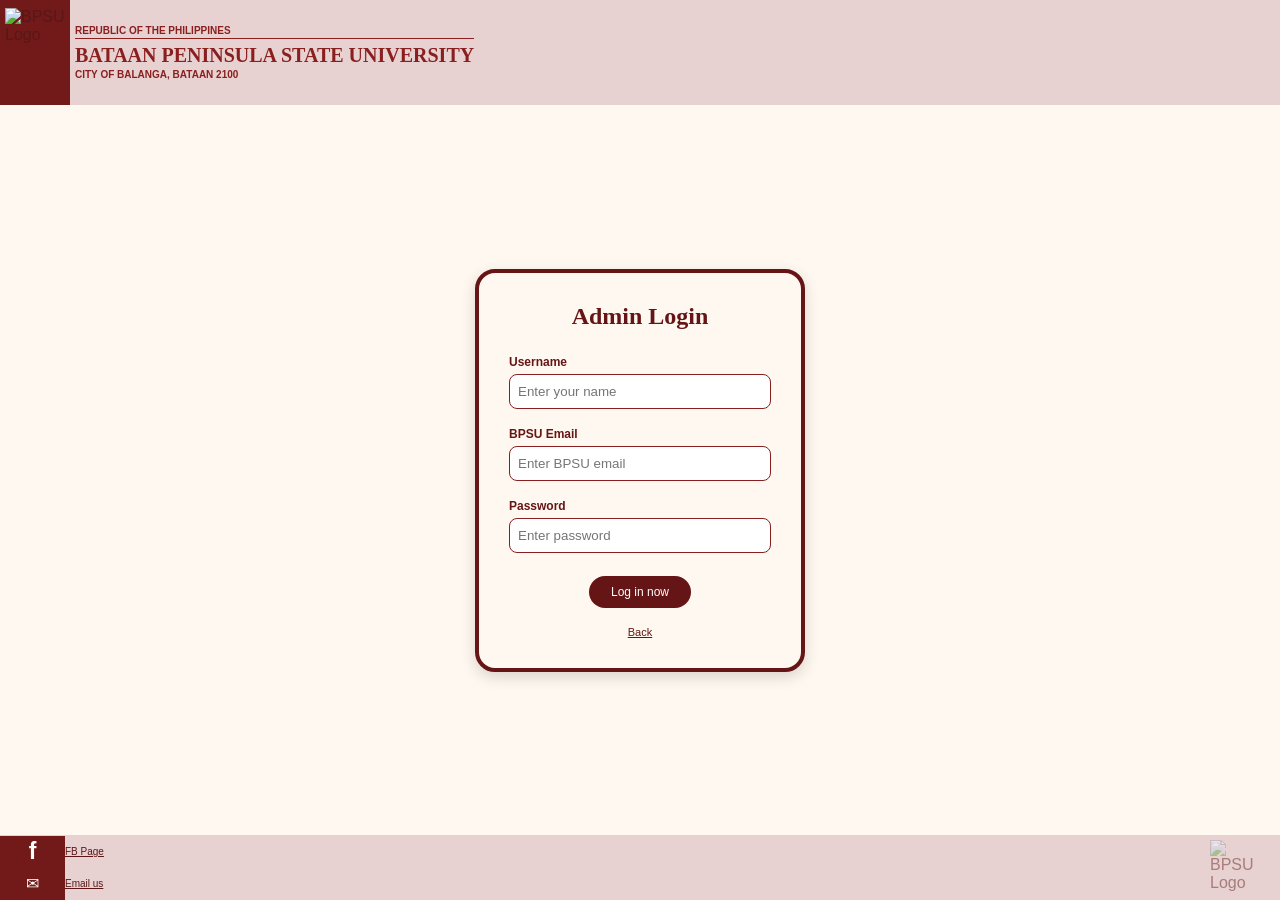
==== admin-dashboard.html @ 8570f318 "Add files via upload" ====
<!DOCTYPE html>
<html lang="en">

<head>

    <meta charset="UTF-8">

    <meta
        name="viewport"
        content="width=device-width, initial-scale=1.0">

    <title>Admin Dashboard - QConnect</title>

    <link rel="stylesheet" href="style.css">

    <style>

        /* =========================
           ADMIN DASHBOARD
        ========================== */

        .admin-hero {

            margin-top: 15px;

            height: 200px;

            background:
                linear-gradient(
                    rgba(75, 25, 25, 0.55),
                    rgba(75, 25, 25, 0.55)
                ),
                url("images/campus.png");

            background-size: 100% auto;

            background-repeat: no-repeat;

            background-position: center center;

            border-top: 6px solid #7c6666;

            border-bottom: 6px solid #7c6666;

            display: flex;

            flex-direction: column;

            justify-content: center;

            padding-left: 25px;

            color: white;

        }


        .admin-hero h2 {

            font-family: Georgia, serif;

            font-size: 18px;

            margin-bottom: 18px;

        }


        .admin-hero p {

            font-family: Georgia, serif;

            font-size: 11px;

            font-weight: bold;

            text-align: center;

            padding: 0 30px;

        }


        /* DASHBOARD BUTTONS */

        .admin-options {

            min-height: 125px;

            background: #fff8f0;

            display: flex;

            justify-content: center;

            align-items: center;

            gap: 40px;

        }


        .admin-options button {

            width: 145px;

            min-height: 42px;

            background: #651515;

            color: white;

            border: none;

            border-radius: 22px;

            font-family: Georgia, serif;

            font-size: 12px;

            text-decoration: underline;

            cursor: pointer;

            padding: 8px 15px;

        }


        .admin-options button:hover {

            background: #4d1010;

        }


        @media (max-width: 600px) {

            .admin-options {

                gap: 20px;

            }


            .admin-options button {

                width: 125px;

                font-size: 11px;

            }

        }

    </style>

</head>


<body>


    <!-- =========================
         HEADER
    ========================== -->

    <header class="top-header">

        <div class="header-left">

            <div class="logo-placeholder">

                <img
                    src="images/bpsu-logo.png"
                    alt="BPSU Logo">

            </div>


            <div class="university-name">

                <p class="republic">
                    REPUBLIC OF THE PHILIPPINES
                </p>

                <h1>
                    BATAAN PENINSULA STATE UNIVERSITY
                </h1>

                <span>
                    CITY OF BALANGA, BATAAN 2100
                </span>

            </div>

        </div>

    </header>



    <!-- =========================
         ADMIN HERO
    ========================== -->

    <main>


        <section class="admin-hero">

            <h2>Welcome Admin!</h2>

<p id="adminWelcomeMessage">
    Please check the queuing students for this day.
</p>
        </section>



        <!-- =========================
             ADMIN OPTIONS
        ========================== -->

        <section class="admin-options">

            <button id="registeredStudentsButton">

                View registered
                <br>
                students

            </button>


            <button id="queuingStudentsButton">

                View queuing
                <br>
                students

            </button>

        </section>


    </main>



        <!-- =========================
         FOOTER
    ========================== -->

    

<footer class="site-footer">

    <div class="contact-section">
        <div class="contact-box">

            <!-- FACEBOOK -->
            <a class="contact-icon"
               href="https://www.facebook.com/share/1C3uCueqKy/"
               target="_blank"
               rel="noopener noreferrer"
               aria-label="BPSU Facebook Page">
                <span class="facebook-f">f</span>
            </a>

            <a class="contact-label"
               href="https://www.facebook.com/share/1C3uCueqKy/"
               target="_blank"
               rel="noopener noreferrer">
                FB Page
            </a>

            <!-- EMAIL -->
            <a class="contact-icon"
               href="mailto:pio_mc@bpsu.edu.ph"
               aria-label="Email BPSU">
                <span class="email-symbol">✉</span>
            </a>

            <a class="contact-label"
               href="mailto:pio_mc@bpsu.edu.ph">
                Email us
            </a>

        </div>
    </div>


        <div class="footer-logo">

            <img
                src="images/bpsu-logo.png"
                alt="BPSU Logo">

        </div>

    </footer>



    <script src="admin-dashboard.js"></script>

</body>

</html>
---- style.css ----
/* =========================================================*
*   GENERAL*
*========================================================= */
* {
    box-sizing: border-box;
    margin: 0;
    padding: 0;
}
html,
body {
    width: 100%;
    min-width: 320px;
}
body {
    font-family: Arial, Helvetica, sans-serif;
    background: #eeeeee;
    color: #5a1717;
}
/* =========================================================*
*   HEADER*
*========================================================= */
.top-header {
    width: 100%;
    height: 105px;
    background: #e8d1d1;
    display: flex;
    align-items: stretch;
    position: relative;
}
/* LEFT SIDE */
.header-left {
    display: flex;
    align-items: center;
    min-width: 0;
}
/* MAROON LOGO PANEL */
.logo-placeholder {
    width: 70px;
    height: 105px;
    background: #721919;
    display: flex;
    align-items: center;
    justify-content: center;
    overflow: hidden;
    flex-shrink: 0;
}
/* BPSU LOGO */
.logo-placeholder img {
    width: 60px;
    height: 90px;
    object-fit: contain;
    display: block;
}
/* UNIVERSITY NAME */
.university-name {
    color: #8a1f1f;
    margin-left: 5px;
    display: flex;
    flex-direction: column;
    justify-content: center;
    flex-shrink: 0;
}
/* REPUBLIC */
.university-name p {
    font-size: 10px;
    font-weight: bold;
}
.republic {
    border-bottom: 1px solid #8a1f1f;
    padding-bottom: 2px;
    margin-bottom: 3px;
}
/* UNIVERSITY TITLE */
.university-name h1 {
    font-family: Georgia, serif;
    font-size: 20px;
    margin: 2px 0;
    white-space: nowrap;
}
/* CITY */
.university-name span {
    font-size: 10px;
    font-weight: bold;
}
/* =========================================================*
*   HEADER LOGIN*
*========================================================= */
.login-button {
    position: absolute;
    top: 23px;
    right: 25px;
    background: #651515;
    color: white;
    border: none;
    border-radius: 15px;
    padding: 7px 20px;
    font-size: 16px;
    font-weight: bold;
    cursor: pointer;
}
.login-button:hover {
    background: #4d1010;
}
/* =========================================================*
*   HERO*
*========================================================= */
.hero {
    width: 100%;
    margin-top: 15px;
    height: 200px;
    background:
        linear-gradient(
            rgba(75, 25, 25, 0.55),
            rgba(75, 25, 25, 0.55)
        ),
        url("images/campus.png");
    background-size: 100% auto;
    background-repeat: no-repeat;
    background-position: center center;
    border-top: 6px solid #7c6666;
    border-bottom: 6px solid #7c6666;
    display: flex;
    align-items: center;
    justify-content: center;
    text-align: center;
}
.hero-overlay {
    color: white;
}
.hero h2 {
    font-family: Georgia, serif;
    font-size: 19px;
    margin-bottom: 35px;
    text-shadow: 1px 1px 4px #333;
}
.hero p {
    font-size: 12px;
}
/* =========================================================*
*   ENROLLMENT ADVISORY*
*========================================================= */
.advisory {
    width: 100%;
    background: #fff8f0;
    text-align: center;
    padding: 18px 10px 25px;
}
.advisory h2 {
    font-family: Georgia, serif;
    font-size: 18px;
    margin-bottom: 5px;
}
.advisory p {
    font-size: 11px;
    line-height: 1.2;
    margin-bottom: 15px;
}
.advisory-buttons {
    display: flex;
    justify-content: center;
    align-items: center;
    gap: 70px;
}
.advisory-buttons button {
    background: #651515;
    color: white;
    border: none;
    border-radius: 18px;
    padding: 8px 17px;
    font-size: 11px;
    cursor: pointer;
}
.advisory-buttons button:hover {
    background: #4d1010;
}
/* =========================================================*
*   FOOTER*
*========================================================= */
footer {
    width: 100%;
    min-height: 65px;
    background: #e8d1d1;
    display: flex;
    justify-content: space-between;
    align-items: center;
    margin: 0;
    padding: 0;
}

/* CONTACT AREA */
.contact-section {
    display: block;
    margin: 0;
    padding: 0;
    background: transparent;
    text-align: left;
    font-family: Arial, Helvetica, sans-serif;
}

.contact-box {
    display: grid;
    grid-template-columns: 65px 100px;
    grid-template-rows: 32px 32px;
    gap: 0;
    margin: 0;
    padding: 0;
}

/* MAROON ICON SQUARES */
.contact-icon {
    width: 65px;
    height: 32px;
    background: #721919;
    color: #ffffff;
    display: flex;
    align-items: center;
    justify-content: center;
    font-size: 16px;
    text-decoration: none;
    margin: 0;
    padding: 0;
}

/* FACEBOOK F */
.facebook-f {
    font-family: Arial, Helvetica, sans-serif;
    font-size: 23px;
    font-weight: bold;
    line-height: 1;
    color: #ffffff;
}

/* EMAIL ICON */
.email-symbol {
    color: #ffffff;
    font-size: 16px;
    line-height: 1;
}

/* CONTACT TEXT */
.contact-section a.contact-label {
    color: #5a1717;
    font-size: 10px;
    text-decoration: underline;
    display: flex;
    align-items: center;
    margin: 0;
    padding: 0;
}

.contact-section a.contact-label:hover {
    color: #8a1f1f;
}

/* FOOTER LOGO: KEEP IT ON THE RIGHT */
.footer-logo {
    width: 55px;
    height: 55px;
    margin: 0 15px 0 0;
    padding: 0;
    display: flex;
    align-items: center;
    justify-content: center;
    overflow: hidden;
    flex-shrink: 0;
}

.footer-logo img {
    width: 55px;
    height: 55px;
    object-fit: contain;
    display: block;
    opacity: 0.45;
}

.login-modal {
    display: none;
    position: fixed;
    top: 0;
    left: 0;
    width: 100%;
    height: 100%;
    background: rgba(50, 20, 20, 0.60);
    justify-content: center;
    align-items: center;
    z-index: 9999;
}
/* WHEN OPEN */
.login-modal.active {
    display: flex;
}
/* MODAL BOX */
.login-modal-box {
    width: 330px;
    height: 180px;
    max-width: calc(100vw - 30px);
    background: #fff8f0;
    border: 4px solid #651515;
    border-radius: 20px;
    position: relative;
    display: flex;
    flex-direction: column;
    justify-content: center;
    align-items: center;
    box-shadow: 0 5px 20px rgba(0, 0, 0, 0.3);
    flex-shrink: 0;
}
/* TITLE */
.login-modal-box h2 {
    font-family: Georgia, serif;
    color: #651515;
    font-size: 20px;
    margin-bottom: 25px;
}
/* ROLE BUTTONS */
.role-buttons {
    display: flex;
    justify-content: center;
    align-items: center;
    gap: 40px;
    flex-shrink: 0;
}
.role-buttons button {
    background: #651515;
    color: white;
    border: none;
    border-radius: 20px;
    padding: 7px 18px;
    font-family: Georgia, serif;
    font-size: 16px;
    text-decoration: underline;
    cursor: pointer;
    white-space: nowrap;
}
.role-buttons button:hover {
    background: #4d1010;
}
/* CLOSE */
.close-modal {
    position: absolute;
    top: 5px;
    right: 10px;
    background: none;
    border: none;
    color: #651515;
    font-size: 24px;
    cursor: pointer;
}
/* =========================================================*
*   LOGIN CHOICE POPUP*
*   USED BY THE CURRENT SCRIPT.JS*
*========================================================= */
.login-choice-overlay {
    position: fixed;
    inset: 0;
    width: 100%;
    height: 100%;
    background: rgba(50, 20, 20, 0.60);
    display: flex;
    align-items: center;
    justify-content: center;
    z-index: 9999;
    padding: 15px;
}
/* CHOICE BOX */
.login-choice-box {
    width: 330px;
    min-height: 180px;
    max-width: calc(100vw - 30px);
    background: #fff8f0;
    border: 4px solid #651515;
    border-radius: 20px;
    padding: 25px;
    position: relative;
    display: flex;
    flex-direction: column;
    align-items: center;
    justify-content: center;
    box-shadow: 0 5px 20px rgba(0, 0, 0, 0.3);
    flex-shrink: 0;
}
/* TITLE */
.login-choice-box h2 {
    font-family: Georgia, serif;
    color: #651515;
    font-size: 20px;
    margin-bottom: 25px;
    white-space: nowrap;
}
/* ADMIN / STUDENT BUTTONS */
.login-choice-box > button:not(.close-choice) {
    width: 170px;
    padding: 7px 18px;
    margin: 5px 0;
    background: #651515;
    color: white;
    border: none;
    border-radius: 20px;
    font-family: Georgia, serif;
    font-size: 16px;
    cursor: pointer;
    white-space: nowrap;
}
.login-choice-box > button:not(.close-choice):hover {
    background: #4d1010;
}
/* CLOSE BUTTON */
.close-choice {
    position: absolute;
    top: 5px;
    right: 10px;
    width: 25px;
    height: 25px;
    border: none;
    background: transparent;
    color: #651515;
    font-size: 24px;
    cursor: pointer;
}
/* =========================================================*
*   PAGE TITLE*
*========================================================= */
.page-title {
    width: 100%;
    background: #fff8f0;
    padding: 22px 15px;
    border-bottom: 5px solid #8a7777;
}
.page-title h2 {
    font-family: Georgia, serif;
    font-size: 17px;
    color: #651515;
    text-align: left;
    margin-left: 15px;
}
/* =========================================================*
*   REGISTERED STUDENTS PAGE*
*========================================================= */
.registered-page {
    width: 100%;
    min-height: 500px;
    background:
        linear-gradient(
            rgba(75, 25, 25, 0.45),
            rgba(75, 25, 25, 0.45)
        ),
        url("images/campus.png");
    background-size: cover;
    background-position: center;
    padding: 25px 15px 35px;
    display: flex;
    flex-direction: column;
    align-items: center;
}
/* =========================================================*
*   SEARCH BAR*
*========================================================= */
.student-search {
    width: 265px;
    height: 38px;
    margin: 0 auto 15px;
    position: relative;
    flex-shrink: 0;
}
.student-search input {
    width: 100%;
    height: 38px;
    border: 3px solid #651515;
    border-radius: 20px;
    background: #fff8f0;
    color: #651515;
    padding: 8px 38px 8px 15px;
    font-size: 12px;
    outline: none;
}
.student-search input::placeholder {
    color: #8a7777;
}
.student-search input:focus {
    border-color: #4d1010;
}
/* CLEAR SEARCH */
#clearSearch {
    position: absolute;
    right: 10px;
    top: 7px;
    width: 24px;
    height: 24px;
    border: none;
    border-radius: 50%;
    background: #651515;
    color: white;
    font-size: 16px;
    line-height: 20px;
    cursor: pointer;
}
/* =========================================================*
*   STUDENT LIST BOX*
*========================================================= */
.student-list-box {
    width: 265px;
    height: 245px;
    margin: 0 auto;
    background: #fff8f0;
    border: 4px solid #651515;
    border-radius: 20px;
    position: relative;
    overflow: hidden;
    flex-shrink: 0;
}
/* ACTUAL LIST */
.student-list {
    height: 100%;
    overflow-y: auto;
    padding: 18px 45px 18px 25px;
    display: block;
}
/* HIDE SCROLLBAR */
.student-list::-webkit-scrollbar {
    width: 0;
}
/* NUMBERED LIST */
.student-list ol {
    margin: 0;
    padding-left: 20px;
}
.student-list li {
    color: #651515;
    font-size: 12px;
    font-weight: normal;
    line-height: 1.5;
    cursor: pointer;
    padding: 1px 3px;
    border-radius: 4px;
    display: list-item;
    white-space: nowrap;
}
.student-list li:hover {
    background: #e8d1d1;
    text-decoration: underline;
}
/* =========================================================*
*   UP / DOWN BUTTONS*
*========================================================= */
.student-scroll-buttons {
    position: absolute;
    right: 12px;
    top: 50%;
    transform: translateY(-50%);
    display: flex;
    flex-direction: column;
    gap: 5px;
}
.student-scroll-buttons button {
    width: 25px;
    height: 25px;
    border: none;
    background: transparent;
    color: #651515;
    font-size: 20px;
    cursor: pointer;
}
.student-scroll-buttons button:hover {
    color: #4d1010;
    transform: scale(1.15);
}
/* =========================================================*
*   NO SEARCH RESULTS*
*========================================================= */
.no-students {
    list-style: none;
    color: #651515;
    text-align: center;
    font-size: 12px;
    padding: 30px 5px;
}
/* =========================================================*
*   STUDENT REGISTRATION PAGE*
*========================================================= */
.registration-page {
    width: 100%;
    min-height: 500px;
    background:
        linear-gradient(
            rgba(75, 25, 25, 0.45),
            rgba(75, 25, 25, 0.45)
        ),
        url("images/campus.png");
    background-size: cover;
    background-position: center;
    padding: 25px 15px 35px;
    display: flex;
    flex-direction: column;
    align-items: center;
}
/* =========================================================*
*   REGISTRATION BOX*
*========================================================= */
.registration-box {
    width: 320px;
    max-width: calc(100vw - 30px);
    margin: 0 auto;
    padding: 22px 25px 25px;
    background: #fff8f0;
    border: 4px solid #651515;
    border-radius: 20px;
    flex-shrink: 0;
}
/* TITLE */
.registration-box h2 {
    font-family: Georgia, serif;
    color: #651515;
    text-align: center;
    font-size: 18px;
    margin-bottom: 18px;
}
/* LABELS */
.registration-box label {
    display: block;
    color: #651515;
    font-size: 11px;
    font-weight: bold;
    margin-top: 10px;
    margin-bottom: 4px;
}
/* INPUTS */
.registration-box input,
.registration-box select {
    width: 100%;
    height: 32px;
    border: 2px solid #8a7777;
    border-radius: 8px;
    background: white;
    color: #651515;
    padding: 5px 9px;
    font-size: 11px;
    outline: none;
}
.registration-box input:focus,
.registration-box select:focus {
    border-color: #651515;
}
/* =========================================================*
*   NAME INPUTS*
*========================================================= */
.name-inputs {
    display: flex;
    gap: 5px;
    width: 100%;
}
.name-inputs input {
    min-width: 0;
    flex: 1;
}
/* =========================================================*
*   SELECT*
*========================================================= */
.registration-box select {
    cursor: pointer;
}
.registration-box select:disabled {
    background: #e8d1d1;
    color: #8a7777;
    cursor: not-allowed;
}
/* =========================================================*
*   REGISTER BUTTON*
*========================================================= */
.register-submit {
    display: block;
    margin: 20px auto 0;
    padding: 9px 22px;
    background: #651515;
    color: white;
    border: none;
    border-radius: 18px;
    font-size: 11px;
    cursor: pointer;
}
.register-submit:hover {
    background: #4d1010;
}
/* =========================================================*
*   PROFILE PAGE*
*========================================================= */
.profile-page {
    width: 100%;
    min-height: 500px;
    display: flex;
    flex-direction: column;
    align-items: center;
}
/* Keep profile box centered */
.profile-box {
    flex-shrink: 0;
    margin-left: auto;
    margin-right: auto;
}
/* Profile rows stay vertical */
.profile-row {
    display: flex;
    flex-direction: column;
}
/* =========================================================*
*   DESKTOP*
*   KEEP SAME COMPACT DESIGN*
*========================================================= */
@media (min-width: 601px) {
    .registered-page,
    .registration-page,
    .profile-page {
        padding-top: 25px;
        padding-bottom: 35px;
    }
}
/* =========================================================*
*   MOBILE*
*   SAME GENERAL DESIGN, JUST FIT SCREEN*
*========================================================= */
@media (max-width: 600px) {
    .top-header {
        padding-right: 10px;
    }
    .university-name h1 {
        font-size: 10px;
    }
    .university-name span {
        font-size: 8px;
    }
    .university-name p {
        font-size: 8px;
    }
    .login-button {
        right: 10px;
        padding: 6px 13px;
        font-size: 12px;
    }
    .advisory-buttons {
        gap: 30px;
    }
    /* LOGIN CHOICE */
    .login-choice-box {
        width: 280px;
        min-height: 170px;
        padding: 22px;
    }
    .login-choice-box h2 {
        font-size: 18px;
        margin-bottom: 20px;
    }
    .login-choice-box > button:not(.close-choice) {
        width: 150px;
        font-size: 14px;
        padding: 7px 15px;
    }
    .role-buttons {
        gap: 25px;
    }
    .login-modal-box {
        width: 280px;
        height: 170px;
    }
    .student-search {
        width: 85%;
        max-width: 265px;
    }
    .student-list-box {
        width: 85%;
        max-width: 265px;
    }
    .registration-box {
        width: 90%;
        max-width: 320px;
    }
    .name-inputs {
        flex-direction: column;
        gap: 5px;
    }
}

/* =========================================================*
*   DESKTOP - WIDER CONTENT BOXES*
*========================================================= */
@media (min-width: 601px) {
    /* =========================================*
*       STUDENT REGISTRATION*
*    ========================================= */
    .registration-box {
        width: 450px;
        max-width: 90vw;
    }
    /* Make the name fields fit nicely */
    .name-inputs {
        display: flex;
        flex-direction: row;
        gap: 8px;
    }
    .name-inputs input {
        flex: 1;
        min-width: 0;
    }
    /* =========================================*
*       VIEW REGISTERED STUDENTS*
*    ========================================= */
    .student-search {
        width: 400px;
        max-width: 90vw;
    }
    .student-list-box {
        width: 400px;
        max-width: 90vw;
        height: 300px;
    }
    .student-list {
        padding: 20px 55px 20px 30px;
    }
    .student-list li {
        font-size: 13px;
        line-height: 1.6;
    }
}

/* NOTIFICATION */
.notification {
    display: none;
    align-items: center;
    justify-content: space-between;
    gap: 15px;
    background: #fff8f0;
    color: #651515;
    border: 2px solid #721919;
    border-radius: 10px;
    padding: 12px 16px;
    margin: 15px auto;
    max-width: 500px;
    font-family: Arial, sans-serif;
}
.notification.show {
    display: flex;
}
.notification button {
    background: transparent;
    color: #651515;
    border: none;
    font-size: 24px;
    cursor: pointer;
}
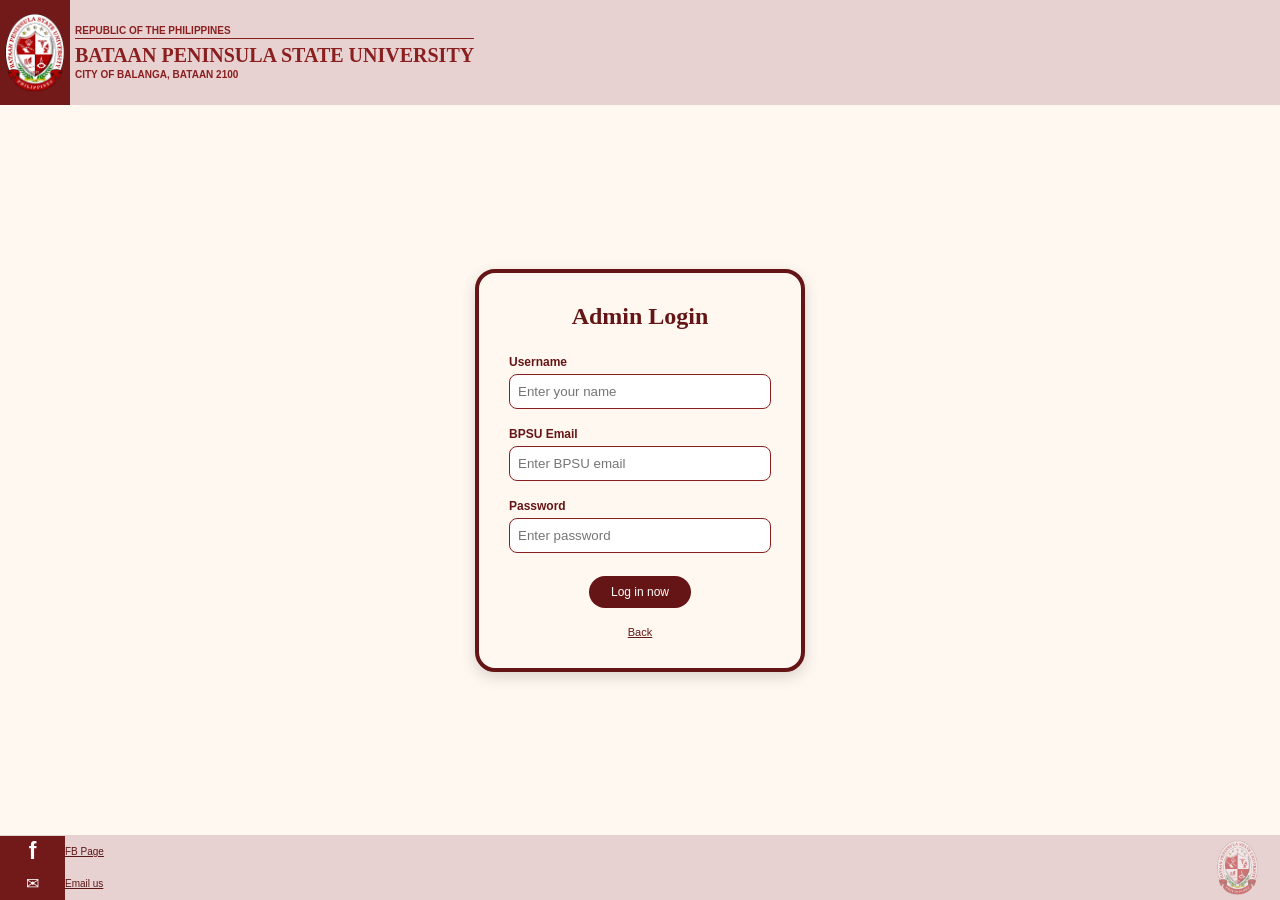
==== commit 8f172650: "admin-dashboard.html" ====
--- a/admin-dashboard.html
+++ b/admin-dashboard.html
@@ -1,30 +1,40 @@
+
 <!DOCTYPE html>
 <html lang="en">
-
 <head>
-
     <meta charset="UTF-8">
-
-    <meta
-        name="viewport"
-        content="width=device-width, initial-scale=1.0">
-
+    <meta name="viewport" content="width=device-width, initial-scale=1.0">
     <title>Admin Dashboard - QConnect</title>
-
     <link rel="stylesheet" href="style.css">
 
     <style>
-
-        /* =========================
-           ADMIN DASHBOARD
-        ========================== */
+        html,
+        body {
+            margin: 0;
+            min-height: 100%;
+        }
+
+        body {
+            min-height: 100vh;
+            display: flex;
+            flex-direction: column;
+            background: #eeeeee;
+        }
+
+        .top-header {
+            flex-shrink: 0;
+        }
+
+        main {
+            flex: 1 0 auto;
+            display: flex;
+            flex-direction: column;
+        }
 
         .admin-hero {
-
             margin-top: 15px;
-
-            height: 200px;
-
+            min-height: 200px;
+            box-sizing: border-box;
             background:
                 linear-gradient(
                     rgba(75, 25, 25, 0.55),
@@ -32,279 +42,173 @@
                 ),
                 url("images/campus.png");
 
-            background-size: 100% auto;
-
+            background-size: cover;
             background-repeat: no-repeat;
-
-            background-position: center center;
+            background-position: center;
 
             border-top: 6px solid #7c6666;
-
             border-bottom: 6px solid #7c6666;
 
             display: flex;
-
             flex-direction: column;
-
             justify-content: center;
-
-            padding-left: 25px;
-
+            align-items: center;
+            padding: 25px;
             color: white;
-
-        }
-
+            text-align: center;
+        }
 
         .admin-hero h2 {
-
+            align-self: flex-start;
             font-family: Georgia, serif;
-
-            font-size: 18px;
-
-            margin-bottom: 18px;
-
-        }
-
+            font-size: 22px;
+            margin: 0 0 15px;
+        }
 
         .admin-hero p {
-
             font-family: Georgia, serif;
-
-            font-size: 11px;
-
+            font-size: 14px;
             font-weight: bold;
-
-            text-align: center;
-
-            padding: 0 30px;
-
-        }
-
-
-        /* DASHBOARD BUTTONS */
+            line-height: 1.5;
+            margin: 0;
+            overflow-wrap: anywhere;
+        }
 
         .admin-options {
-
-            min-height: 125px;
-
+            flex: 1;
+            min-height: 160px;
+            box-sizing: border-box;
             background: #fff8f0;
-
-            display: flex;
-
+            display: flex;
             justify-content: center;
-
             align-items: center;
-
             gap: 40px;
-
-        }
-
+            padding: 30px 15px;
+            flex-wrap: wrap;
+        }
 
         .admin-options button {
-
             width: 145px;
-
-            min-height: 42px;
-
+            min-height: 44px;
             background: #651515;
-
             color: white;
-
             border: none;
-
             border-radius: 22px;
-
             font-family: Georgia, serif;
-
             font-size: 12px;
-
             text-decoration: underline;
-
             cursor: pointer;
-
             padding: 8px 15px;
-
-        }
-
+        }
 
         .admin-options button:hover {
-
             background: #4d1010;
-
-        }
-
+        }
+
+        .site-footer {
+            flex-shrink: 0;
+            margin-top: 0;
+        }
 
         @media (max-width: 600px) {
+            .admin-hero {
+                min-height: 180px;
+                padding: 20px 15px;
+            }
+
+            .admin-hero h2 {
+                align-self: center;
+                font-size: 20px;
+            }
+
+            .admin-hero p {
+                font-size: 13px;
+            }
 
             .admin-options {
-
                 gap: 20px;
-
-            }
-
+                min-height: 140px;
+            }
 
             .admin-options button {
-
                 width: 125px;
-
                 font-size: 11px;
-
-            }
-
-        }
-
+            }
+        }
     </style>
-
 </head>
 
-
 <body>
 
-
-    <!-- =========================
-         HEADER
-    ========================== -->
-
     <header class="top-header">
-
         <div class="header-left">
-
             <div class="logo-placeholder">
-
-                <img
-                    src="images/bpsu-logo.png"
-                    alt="BPSU Logo">
-
+                <img src="images/bpsu-logo.png" alt="BPSU Logo">
             </div>
 
-
             <div class="university-name">
-
-                <p class="republic">
-                    REPUBLIC OF THE PHILIPPINES
-                </p>
-
-                <h1>
-                    BATAAN PENINSULA STATE UNIVERSITY
-                </h1>
-
-                <span>
-                    CITY OF BALANGA, BATAAN 2100
-                </span>
-
+                <p class="republic">REPUBLIC OF THE PHILIPPINES</p>
+                <h1>BATAAN PENINSULA STATE UNIVERSITY</h1>
+                <span>CITY OF BALANGA, BATAAN 2100</span>
             </div>
-
         </div>
-
     </header>
 
-
-
-    <!-- =========================
-         ADMIN HERO
-    ========================== -->
-
     <main>
-
-
         <section class="admin-hero">
-
             <h2>Welcome Admin!</h2>
-
-<p id="adminWelcomeMessage">
-    Please check the queuing students for this day.
-</p>
+            <p id="adminWelcomeMessage">
+                Please check the queuing students for this day.
+            </p>
         </section>
 
-
-
-        <!-- =========================
-             ADMIN OPTIONS
-        ========================== -->
-
         <section class="admin-options">
-
-            <button id="registeredStudentsButton">
-
-                View registered
-                <br>
-                students
-
+            <button type="button" id="registeredStudentsButton">
+                View registered<br>students
             </button>
 
-
-            <button id="queuingStudentsButton">
-
-                View queuing
-                <br>
-                students
-
+            <button type="button" id="queuingStudentsButton">
+                View queuing<br>students
             </button>
-
         </section>
-
-
     </main>
 
-
-
-        <!-- =========================
-         FOOTER
-    ========================== -->
-
-    
-
-<footer class="site-footer">
-
-    <div class="contact-section">
-        <div class="contact-box">
-
-            <!-- FACEBOOK -->
-            <a class="contact-icon"
-               href="https://www.facebook.com/share/1C3uCueqKy/"
-               target="_blank"
-               rel="noopener noreferrer"
-               aria-label="BPSU Facebook Page">
-                <span class="facebook-f">f</span>
-            </a>
-
-            <a class="contact-label"
-               href="https://www.facebook.com/share/1C3uCueqKy/"
-               target="_blank"
-               rel="noopener noreferrer">
-                FB Page
-            </a>
-
-            <!-- EMAIL -->
-            <a class="contact-icon"
-               href="mailto:pio_mc@bpsu.edu.ph"
-               aria-label="Email BPSU">
-                <span class="email-symbol">✉</span>
-            </a>
-
-            <a class="contact-label"
-               href="mailto:pio_mc@bpsu.edu.ph">
-                Email us
-            </a>
-
+    <footer class="site-footer">
+        <div class="contact-section">
+            <div class="contact-box">
+                <a class="contact-icon"
+                   href="https://www.facebook.com/share/1C3uCueqKy/"
+                   target="_blank"
+                   rel="noopener noreferrer"
+                   aria-label="BPSU Facebook Page">
+                    <span class="facebook-f">f</span>
+                </a>
+
+                <a class="contact-label"
+                   href="https://www.facebook.com/share/1C3uCueqKy/"
+                   target="_blank"
+                   rel="noopener noreferrer">
+                    FB Page
+                </a>
+
+                <a class="contact-icon"
+                   href="mailto:pio_mc@bpsu.edu.ph"
+                   aria-label="Email BPSU">
+                    <span class="email-symbol">✉</span>
+                </a>
+
+                <a class="contact-label"
+                   href="mailto:pio_mc@bpsu.edu.ph">
+                    Email us
+                </a>
+            </div>
         </div>
-    </div>
-
 
         <div class="footer-logo">
-
-            <img
-                src="images/bpsu-logo.png"
-                alt="BPSU Logo">
-
+            <img src="images/bpsu-logo.png" alt="BPSU Logo">
         </div>
-
     </footer>
 
-
-
     <script src="admin-dashboard.js"></script>
-
 </body>
-
-</html>+</html>
--- a/style.css
+++ b/style.css
@@ -1,6 +1,4 @@
-/* =========================================================*
-*   GENERAL*
-*========================================================= */
+
 * {
     box-sizing: border-box;
     margin: 0;
@@ -845,3 +843,141 @@
     font-size: 24px;
     cursor: pointer;
 }
+/* Fix homepage height and remove the empty gray gap */
+html,
+body {
+    margin: 0;
+    min-height: 100%;
+}
+
+body {
+    min-height: 100vh;
+    display: flex;
+    flex-direction: column;
+}
+
+body > main {
+    flex: 1;
+}
+
+footer {
+    margin-top: auto;
+}
+
+/* =========================================
+   QCONNECT HOMEPAGE SPACING FIX
+   ========================================= */
+
+/* Keep the page from stretching and creating
+   a large empty gray gap above the footer. */
+html,
+body {
+    margin: 0;
+    min-height: 0;
+}
+
+body {
+    display: flex;
+    flex-direction: column;
+}
+
+main {
+    flex: 0 0 auto;
+}
+
+.site-footer {
+    margin-top: 0;
+}
+
+/* Hero section */
+.hero {
+    height: 200px;
+}
+
+.hero-overlay h2 {
+    font-size: 22px;
+    line-height: 1.2;
+}
+
+.hero-overlay p {
+    font-size: 14px;
+    margin-top: 20px;
+}
+
+/* Enrollment advisory */
+.advisory {
+    min-height: 140px;
+    padding: 16px 12px 20px;
+}
+
+.advisory h2 {
+    font-size: 22px;
+    margin: 4px 0 6px;
+}
+
+.advisory p {
+    font-size: 13px;
+    line-height: 1.35;
+    margin: 0 0 12px;
+}
+
+.advisory-buttons {
+    margin-top: 10px;
+    gap: 16px 40px;
+}
+
+/* Responsive layout */
+@media (max-width: 600px) {
+    .hero {
+        height: 180px;
+    }
+
+    .advisory {
+        padding: 16px 10px 20px;
+    }
+
+    .advisory-buttons {
+        gap: 12px 20px;
+        flex-wrap: wrap;
+    }
+}
+
+/* ADMIN DASHBOARD HEIGHT AND FOOTER FIX */
+html,
+body {
+    margin: 0;
+    min-height: 100%;
+}
+
+body {
+    min-height: 100vh;
+    display: flex;
+    flex-direction: column;
+    background: #eeeeee;
+}
+
+main {
+    flex: 1 0 auto;
+}
+
+.site-footer {
+    margin-top: auto;
+    flex-shrink: 0;
+}
+
+/* DASHBOARD BUTTONS */
+.dashboard-buttons {
+    display: flex;
+    justify-content: center;
+    align-items: center;
+    gap: 40px;
+    padding: 40px 15px;
+    flex-wrap: wrap;
+}
+
+@media (max-width: 600px) {
+    .dashboard-buttons {
+        gap: 20px;
+        padding: 30px 15px;
+    }
+}
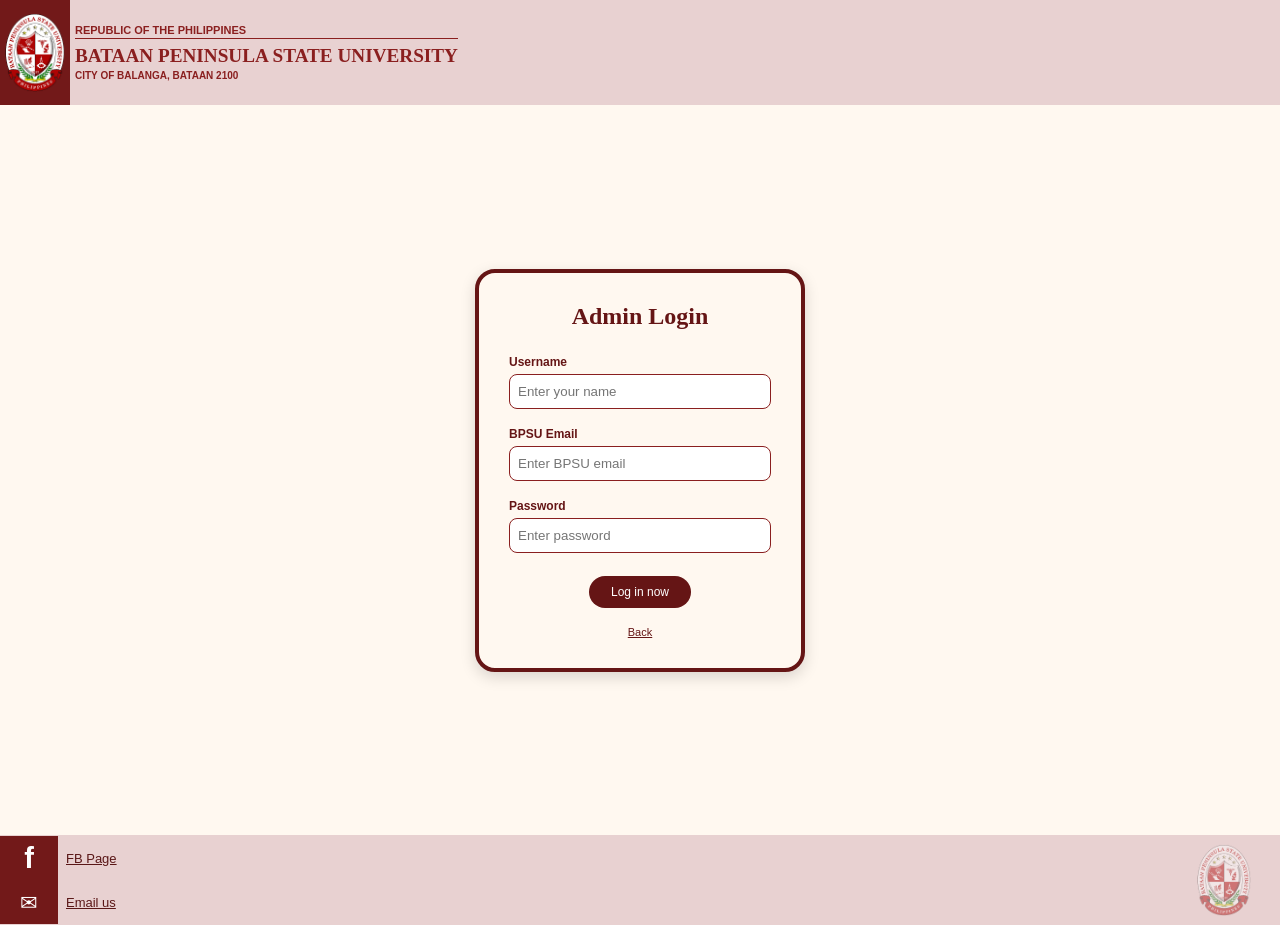
==== commit e9f921f8: "admin-dashboard.html" ====
--- a/admin-dashboard.html
+++ b/admin-dashboard.html
@@ -191,16 +191,20 @@
                     FB Page
                 </a>
 
-                <a class="contact-icon"
-                   href="mailto:pio_mc@bpsu.edu.ph"
-                   aria-label="Email BPSU">
-                    <span class="email-symbol">✉</span>
-                </a>
-
-                <a class="contact-label"
-                   href="mailto:pio_mc@bpsu.edu.ph">
-                    Email us
-                </a>
+                
+<!-- EMAIL ICON -->
+<a class="contact-icon email-link"
+   href="https://mail.google.com/mail/?view=cm&amp;fs=1&amp;to=mcregistrarhelpdesk%40bpsu.edu.ph"
+   aria-label="Email the Registrar">
+    <span class="email-symbol">✉</span>
+</a>
+
+<!-- EMAIL LABEL -->
+<a class="contact-label email-link"
+   href="https://mail.google.com/mail/?view=cm&amp;fs=1&amp;to=mcregistrarhelpdesk%40bpsu.edu.ph">
+    Email us
+</a>
+
             </div>
         </div>
 
--- a/style.css
+++ b/style.css
@@ -1,4 +1,3 @@
-
 * {
     box-sizing: border-box;
     margin: 0;
@@ -981,3 +980,644 @@
         padding: 30px 15px;
     }
 }
+
+/* Student registration: prevent duplicate program labels */
+.registration-box .program-field > label {
+    display: block;
+}
+
+.registration-box .program-field > select {
+    display: block;
+}
+
+.registration-box .program-field label::before,
+.registration-box .program-field label::after {
+    content: none !important;
+}
+
+/* =========================================
+   QCONNECT HOMEPAGE — FINAL BALANCED LAYOUT
+   Paste at the VERY BOTTOM of style.css
+   ========================================= */
+
+/* Page height and footer */
+html,
+body {
+    width: 100%;
+    min-width: 320px;
+    margin: 0;
+}
+
+body {
+    min-height: 100vh;
+    display: flex;
+    flex-direction: column;
+}
+
+body > main {
+    flex: 0 0 auto;
+}
+
+.site-footer {
+    margin-top: auto;
+    flex-shrink: 0;
+    min-height: 72px;
+}
+
+/* University header: slightly clearer, not oversized */
+.top-header {
+    min-height: 105px;
+    height: auto;
+}
+
+.university-name {
+    min-width: 0;
+    max-width: calc(100vw - 150px);
+}
+
+.university-name p {
+    font-size: 11px;
+}
+
+.university-name h1 {
+    font-size: clamp(13px, 1.5vw, 20px);
+    line-height: 1.2;
+    white-space: normal;
+}
+
+.university-name span {
+    font-size: 10px;
+}
+
+/* Homepage hero */
+.hero {
+    height: clamp(200px, 23vh, 245px);
+    margin-top: 12px;
+    background-size: cover;
+    background-position: center;
+}
+
+.hero h2,
+.hero-overlay h2 {
+    font-size: clamp(21px, 2vw, 25px);
+    line-height: 1.25;
+    margin-bottom: 22px;
+}
+
+.hero p,
+.hero-overlay p {
+    font-size: clamp(13px, 1.2vw, 15px);
+    line-height: 1.5;
+}
+
+/* Enrollment advisory */
+.advisory {
+    padding: 22px 15px 25px;
+    min-height: 155px;
+    display: flex;
+    flex-direction: column;
+    justify-content: center;
+    align-items: center;
+}
+
+.advisory h2 {
+    font-size: clamp(20px, 1.8vw, 24px);
+    line-height: 1.25;
+    margin: 0 0 8px;
+}
+
+.advisory p {
+    font-size: clamp(12px, 1.1vw, 14px);
+    line-height: 1.5;
+    margin: 0 0 14px;
+}
+
+.advisory-buttons {
+    display: flex;
+    justify-content: center;
+    align-items: center;
+    flex-wrap: wrap;
+    gap: 14px 30px;
+    margin-top: 0;
+}
+
+.advisory-buttons button {
+    font-size: 12px;
+    padding: 9px 18px;
+}
+
+/* Footer contact labels: easier to read */
+.contact-box {
+    grid-template-columns: 55px minmax(85px, 110px);
+    grid-template-rows: 32px 32px;
+}
+
+.contact-icon {
+    width: 55px;
+    height: 32px;
+}
+
+.contact-section a.contact-label {
+    font-size: 11px;
+    padding-left: 5px;
+}
+
+.footer-logo {
+    width: 55px;
+    height: 55px;
+    margin-right: 15px;
+}
+
+/* Tablet and phone layout */
+@media (max-width: 600px) {
+    .top-header {
+        min-height: 90px;
+    }
+
+    .logo-placeholder {
+        width: 55px;
+        height: 90px;
+    }
+
+    .logo-placeholder img {
+        width: 48px;
+        height: 75px;
+    }
+
+    .university-name {
+        margin-left: 5px;
+        max-width: calc(100vw - 135px);
+    }
+
+    .university-name p {
+        font-size: 8px;
+    }
+
+    .university-name h1 {
+        font-size: clamp(10px, 2.8vw, 14px);
+    }
+
+    .university-name span {
+        font-size: 8px;
+    }
+
+    .login-button {
+        top: 12px;
+        right: 8px;
+        padding: 6px 10px;
+        font-size: 11px;
+    }
+
+    .hero {
+        height: 190px;
+        margin-top: 10px;
+        background-size: cover;
+    }
+
+    .hero h2,
+    .hero-overlay h2 {
+        font-size: 21px;
+        margin-bottom: 20px;
+    }
+
+    .hero p,
+    .hero-overlay p {
+        font-size: 12px;
+        padding: 0 10px;
+    }
+
+    .advisory {
+        min-height: 155px;
+        padding: 20px 12px;
+    }
+
+    .advisory h2 {
+        font-size: 20px;
+    }
+
+    .advisory p {
+        font-size: 12px;
+    }
+
+    .advisory-buttons {
+        gap: 12px 18px;
+    }
+
+    .advisory-buttons button {
+        font-size: 11px;
+        padding: 8px 13px;
+    }
+
+    .site-footer {
+        min-height: 65px;
+    }
+
+    .contact-box {
+        grid-template-columns: 42px 80px;
+        grid-template-rows: 30px 30px;
+    }
+
+    .contact-icon {
+        width: 42px;
+        height: 30px;
+    }
+
+    .contact-section a.contact-label {
+        font-size: 10px;
+    }
+
+    .footer-logo {
+        width: 42px;
+        height: 42px;
+        margin-right: 8px;
+    }
+
+    .footer-logo img {
+        width: 42px;
+        height: 42px;
+    }
+}
+
+/* Very narrow phones */
+@media (max-width: 360px) {
+    .university-name h1 {
+        font-size: 10px;
+    }
+
+    .login-button {
+        font-size: 10px;
+        padding: 5px 8px;
+    }
+
+    .hero h2,
+    .hero-overlay h2 {
+        font-size: 19px;
+    }
+
+    .advisory-buttons {
+        gap: 10px;
+    }
+}
+
+/* FIX: Remove the gray gap below the QConnect footer */
+html {
+    min-height: 100%;
+    margin: 0;
+}
+
+body {
+    min-height: 100vh;
+    margin: 0;
+    display: flex;
+    flex-direction: column;
+}
+
+/* Let the main content fill the available page height */
+body > main {
+    flex: 1 0 auto;
+}
+
+/* Keep the footer at the bottom of the page */
+.site-footer {
+    margin-top: auto;
+    flex-shrink: 0;
+    width: 100%;
+}
+
+/* Keep the page background consistent */
+body {
+    background-color: #eeeeee;
+}
+
+/* =========================================
+   QCONNECT FOOTER FIX — ALL HTML PAGES
+   Paste at the VERY BOTTOM of style.css
+========================================= */
+
+body > footer.site-footer {
+    width: 100% !important;
+    min-height: 82px !important;
+    height: auto !important;
+    display: flex !important;
+    justify-content: space-between !important;
+    align-items: center !important;
+    box-sizing: border-box !important;
+    padding: 0 !important;
+    background: #e8d1d1 !important;
+    flex-shrink: 0 !important;
+    margin-top: auto;
+}
+
+/* Contact area */
+.site-footer .contact-section {
+    display: flex !important;
+    align-items: center !important;
+    align-self: stretch !important;
+    flex-shrink: 0 !important;
+}
+
+.site-footer .contact-box {
+    display: grid !important;
+    grid-template-columns: 58px 115px !important;
+    grid-template-rows: 40px 40px !important;
+    align-content: center !important;
+    align-items: center !important;
+    gap: 0 !important;
+    margin: 0 !important;
+    padding: 0 !important;
+}
+
+/* Facebook and email icon backgrounds */
+.site-footer .contact-icon {
+    width: 58px !important;
+    height: 40px !important;
+    display: flex !important;
+    justify-content: center !important;
+    align-items: center !important;
+    background: #721919 !important;
+    color: white !important;
+    box-sizing: border-box !important;
+    text-decoration: none !important;
+}
+
+/* Facebook icon */
+.site-footer .facebook-f {
+    font-size: 27px !important;
+    font-weight: bold !important;
+    line-height: 1 !important;
+}
+
+/* Email icon */
+.site-footer .email-symbol {
+    font-size: 19px !important;
+    line-height: 1 !important;
+    color: white !important;
+}
+
+/* Facebook Page and Email us text */
+.site-footer a.contact-label {
+    display: flex !important;
+    align-items: center !important;
+    min-height: 40px !important;
+    padding: 0 0 0 7px !important;
+    font-size: 12px !important;
+    color: #5a1717 !important;
+    box-sizing: border-box !important;
+    white-space: nowrap !important;
+}
+
+/* Footer BPSU logo */
+.site-footer .footer-logo {
+    width: 68px !important;
+    height: 68px !important;
+    margin: 0 20px 0 10px !important;
+    padding: 0 !important;
+    display: flex !important;
+    justify-content: center !important;
+    align-items: center !important;
+    flex-shrink: 0 !important;
+    background: transparent !important;
+}
+
+.site-footer .footer-logo img {
+    display: block !important;
+    width: 68px !important;
+    height: 68px !important;
+    max-width: none !important;
+    max-height: none !important;
+    object-fit: contain !important;
+}
+
+/* =========================================
+   MOBILE FOOTER
+========================================= */
+@media (max-width: 600px) {
+    body > footer.site-footer {
+        min-height: 65px !important;
+    }
+
+    .site-footer .contact-box {
+        grid-template-columns: 45px 85px !important;
+        grid-template-rows: 32px 32px !important;
+    }
+
+    .site-footer .contact-icon {
+        width: 45px !important;
+        height: 32px !important;
+    }
+
+    .site-footer .facebook-f {
+        font-size: 23px !important;
+    }
+
+    .site-footer .email-symbol {
+        font-size: 16px !important;
+    }
+
+    .site-footer a.contact-label {
+        min-height: 32px !important;
+        font-size: 10px !important;
+        padding-left: 5px !important;
+    }
+
+    .site-footer .footer-logo {
+        width: 45px !important;
+        height: 45px !important;
+        margin-right: 8px !important;
+    }
+
+    .site-footer .footer-logo img {
+        width: 45px !important;
+        height: 45px !important;
+    }
+}
+
+/* =========================================
+   FINAL SHARED FOOTER SIZE FIX
+   Applies to pages using .site-footer
+========================================= */
+
+body > footer.site-footer,
+footer.site-footer {
+    display: flex !important;
+    width: 100% !important;
+    min-height: 90px !important;
+    height: auto !important;
+    box-sizing: border-box !important;
+    justify-content: space-between !important;
+    align-items: center !important;
+    padding: 0 !important;
+    background: #e8d1d1 !important;
+    flex-shrink: 0 !important;
+}
+
+/* Contact section */
+.site-footer .contact-section {
+    display: flex !important;
+    align-items: center !important;
+    align-self: stretch !important;
+    margin: 0 !important;
+    padding: 0 !important;
+}
+
+.site-footer .contact-box {
+    display: grid !important;
+    grid-template-columns: 65px 125px !important;
+    grid-template-rows: 44px 44px !important;
+    gap: 0 !important;
+    align-content: center !important;
+    margin: 0 !important;
+    padding: 0 !important;
+}
+
+/* Maroon icon backgrounds */
+.site-footer .contact-icon {
+    display: flex !important;
+    width: 65px !important;
+    height: 44px !important;
+    justify-content: center !important;
+    align-items: center !important;
+    background: #721919 !important;
+    color: #fff !important;
+    text-decoration: none !important;
+    box-sizing: border-box !important;
+}
+
+.site-footer .facebook-f {
+    font-size: 29px !important;
+    font-weight: bold !important;
+    line-height: 1 !important;
+}
+
+.site-footer .email-symbol {
+    font-size: 21px !important;
+    line-height: 1 !important;
+    color: #fff !important;
+}
+
+/* Footer text */
+.site-footer a.contact-label {
+    display: flex !important;
+    align-items: center !important;
+    min-height: 44px !important;
+    padding: 0 0 0 8px !important;
+    margin: 0 !important;
+    color: #5a1717 !important;
+    font-family: Arial, Helvetica, sans-serif !important;
+    font-size: 13px !important;
+    white-space: nowrap !important;
+    box-sizing: border-box !important;
+}
+
+/* BPSU logo on the right */
+.site-footer .footer-logo {
+    display: flex !important;
+    align-items: center !important;
+    justify-content: center !important;
+    width: 72px !important;
+    height: 72px !important;
+    margin: 0 20px 0 10px !important;
+    padding: 0 !important;
+    flex-shrink: 0 !important;
+    overflow: visible !important;
+    background: transparent !important;
+}
+
+.site-footer .footer-logo img {
+    display: block !important;
+    width: 72px !important;
+    height: 72px !important;
+    max-width: none !important;
+    max-height: none !important;
+    object-fit: contain !important;
+}
+
+/* Mobile screens */
+@media (max-width: 600px) {
+    body > footer.site-footer,
+    footer.site-footer {
+        min-height: 76px !important;
+    }
+
+    .site-footer .contact-box {
+        grid-template-columns: 48px 100px !important;
+        grid-template-rows: 38px 38px !important;
+    }
+
+    .site-footer .contact-icon {
+        width: 48px !important;
+        height: 38px !important;
+    }
+
+    .site-footer .facebook-f {
+        font-size: 25px !important;
+    }
+
+    .site-footer .email-symbol {
+        font-size: 18px !important;
+    }
+
+    .site-footer a.contact-label {
+        min-height: 38px !important;
+        font-size: 11px !important;
+        padding-left: 6px !important;
+    }
+
+    .site-footer .footer-logo {
+        width: 50px !important;
+        height: 50px !important;
+        margin-right: 10px !important;
+    }
+
+    .site-footer .footer-logo img {
+        width: 50px !important;
+        height: 50px !important;
+    }
+}
+
+/* FIX MAROON FOOTER ICONS TO FIT THE ROWS */
+
+.site-footer .contact-box {
+    grid-template-columns: 58px 125px !important;
+    grid-template-rows: 44px 44px !important;
+}
+
+.site-footer .contact-icon {
+    width: 58px !important;
+    height: 44px !important;
+    min-height: 44px !important;
+    align-self: stretch !important;
+    display: flex !important;
+    align-items: center !important;
+    justify-content: center !important;
+    padding: 0 !important;
+    margin: 0 !important;
+    box-sizing: border-box !important;
+}
+
+/* Keep the text aligned with each maroon square */
+.site-footer a.contact-label {
+    min-height: 44px !important;
+    height: 44px !important;
+    display: flex !important;
+    align-items: center !important;
+}
+
+/* Phone screens */
+@media (max-width: 600px) {
+    .site-footer .contact-box {
+        grid-template-columns: 48px 100px !important;
+        grid-template-rows: 38px 38px !important;
+    }
+
+    .site-footer .contact-icon {
+        width: 48px !important;
+        height: 38px !important;
+        min-height: 38px !important;
+    }
+
+    .site-footer a.contact-label {
+        min-height: 38px !important;
+        height: 38px !important;
+    }
+}
